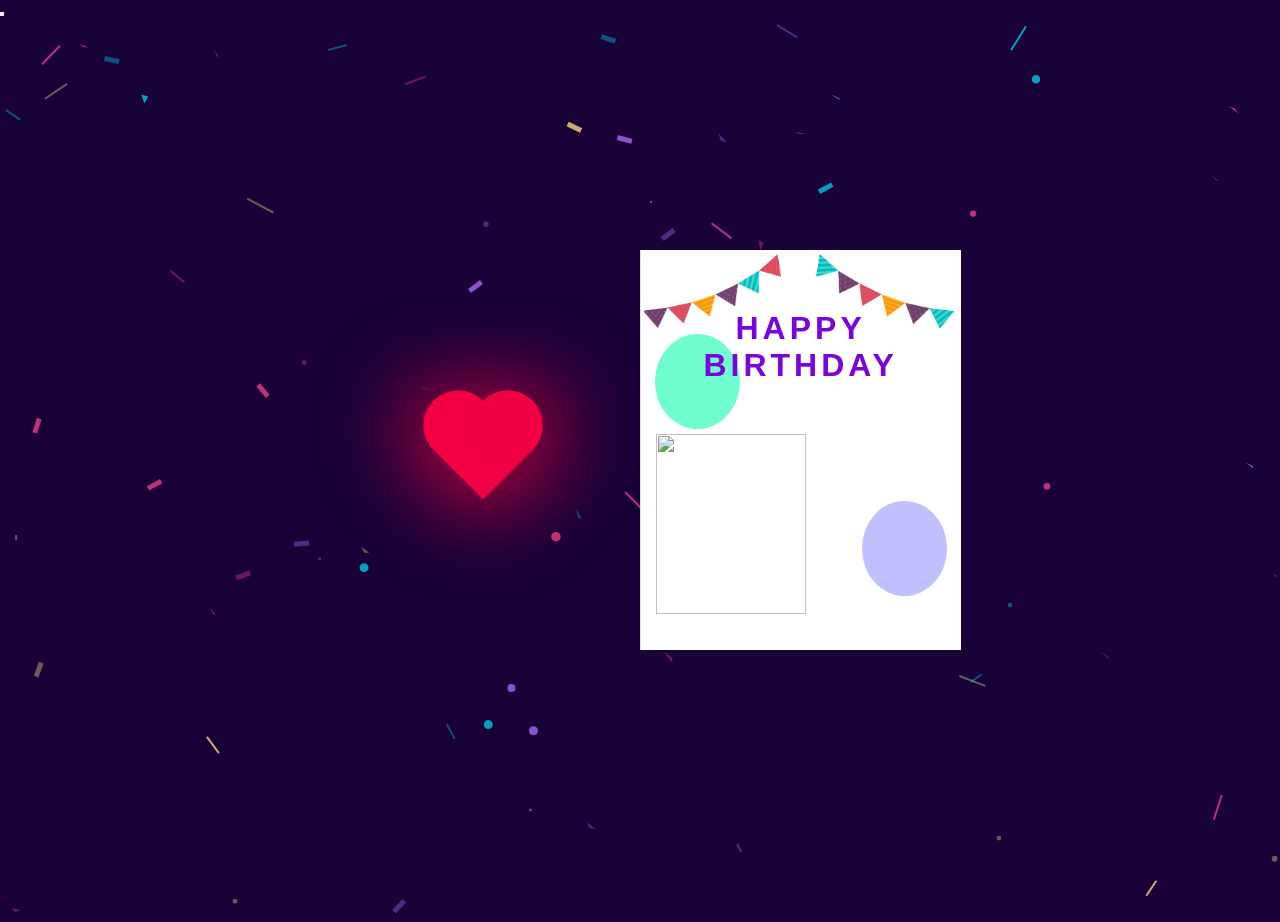
==== page1.html @ 7af653c7 "Update page1.html" ====
<!DOCTYPE html>
<html lang="en">
<head>
    <meta charset="UTF-8">
    <meta http-equiv="X-UA-Compatible" content="IE=edge">
    <meta name="viewport" content="width=device-width, initial-scale=1.0">
    <title>Happy Birthday</title>
    <link rel = "icon" href ="sunpng.png" type = "image/x-icon">
    <link rel="stylesheet" href="forPage1.css">
</head>
<body>
    <audio id="myAudio" autoplay loop src="hbdpia.mp3"></audio>
    
    <button id="bll" class="bll" onclick="removeElement()"></button>

    <div class="card">
        <div class="heart"></div>

        <div class="outside">
            <div class="title"><span id="hap">HAPPY BIRTHDAY</span>
                <div class="imgout2"><img src="1.png" alt=""></div>
                <div class="imgout"><img src="https://static.vecteezy.com/system/resources/previews/001/201/706/original/cake-png.png" alt=""></div>
                <div class="ball1"></div>
                <div class="ball2"></div>
            </div>
        </div>
        <div class="inside">
            <h2>Happy Birthday</h2>
            <p class="sammy">To Sammy.</p>
            <p>May all your dreams come true!<br>
                ขอให้ความฝันทุกอย่างของคุณเป็นจริง!<br><br>
                Wishing you has happiness in life.<br>
                ขอให้มีความสุขในชีวิตนะ
            </p>
            <div class="sun"><img src="sunpng.png" alt=""></div>
        </div>
    </div>
    <canvas id="my-canvas"></canvas>
    <script src="index.min.js"></script>
    <script>
        document.getElementById("myAudio").volume = 0.2;
        var confettiSettings = { target: 'my-canvas' };
        var confetti = new ConfettiGenerator(confettiSettings);
        confetti.render();
    </script>
    
    <script>
        function removeElement() {
            document.getElementById("bll").style.display = "none";
        }
    </script>
</body>
</html>
---- forPage1.css ----
* {
    padding: 0;
    margin: 0;
    box-sizing: border-box;
    font-family: arial;
}

img {
    width: 150px;
    height: 180px;
    object-fit: cover;
}

body {
    background-color: #180238;
    overflow: hidden;
}

.card {
    /*border: 2px solid white;*/
    width: 640px;
    height: 400px;
    position: absolute;
    top: 0;
    right: 0;
    left: 0;
    bottom: 0;
    margin: auto;
    perspective: 1200px;
    transition: 1s;
    cursor: pointer;
    display: flex;
    align-items: center;
}

.card:hover {
    transform: rotate(-5deg);
    transition: 1s;
}

.card:hover .outside {
    transform: rotateY(-130deg);
}

.outside, .inside {
    /*border: 2px solid yellowgreen;*/
    height: 100%;
    width: 50%;
    position: absolute;
    left: 50.1%;
}

.outside {
    -webkit-transform-style: preserve-3d;
    transform-style: preserve-3d;
    z-index: 1;
    transform-origin: left;
    transition: 2s;
    background: linear-gradient(to right, #e0e0e0, #ffffff 30%);
}

.inside {
    background: linear-gradient(to right, #e0e0e0, #ffffff 30%);
    left: 50%;
    padding: 30px;
    text-align: center;
    line-height: 25px;
}

.title {
    width: 100%;
    height: 100%;
    background-color: #ffffff;
    position: absolute;
    transform: rotateX(0deg);
    backface-visibility: hidden;

    padding-top: 60px;
    text-align: center;
}

#hap {
    font-size: 32px;
    font-weight: 800;
    letter-spacing: 4px;
    color: rgb(123, 4, 220);
}

.imgout {
    margin-top: 50px;
    position: absolute;
    left: 15px;
}

.ball1, .ball2 {
    position: absolute;
    width: 85px;
    height: 95px;
    border-radius: 50%;
}

.ball1 {
    background-color: rgb(111, 253, 206);
    top: 84px;
    left: 14px;
    z-index: -1;
}

.ball2 {
    background-color: rgb(193, 192, 255);
    right: 14px;
    bottom: 54px
}

.imgout2 img {
    position: absolute;
    object-fit: cover;
    width: 310px;
    height: 300px;
    top: 4px;
    right: 4px;
    left: 3px;
    z-index: -1;
}

.sammy {
    text-align: left;
    padding-bottom: 15px;
}

h2 {
    padding-bottom: 35px;
}

.sun img {
    margin-top: 20px;
    object-fit: cover;
    width: 100px;
    height: 100px;
}


.heart {
    height: 70px;
    width: 70px;
    background-color: #f20044;
    position: relative;
    left: 20%;
    transform: rotate(-45deg);
    box-shadow: -10px 10px 90px #f20044;
    animation: heart 0.6s linear infinite;
}

.heart:before {
    content: '';
    height: 70px;
    width: 70px;
    background-color: #f20044;
    position: absolute;
    top: -50%;
    border-radius: 50%;
    box-shadow: -10px -10px 90px #f20044;
}

.heart:after {
    content: '';
    height: 70px;
    width: 70px;
    background-color: #f20044;
    position: absolute;
    right: -50%;
    border-radius: 50%;
    box-shadow: 10px 10px 90px #f20044;
}

@keyframes heart {
    0% {
        transform: rotate(-45deg) scale(1.07);
    }
}

#my-canvas {
    top: 0;
    left: 0;
    width: 100%;
    height: 100vh;
}
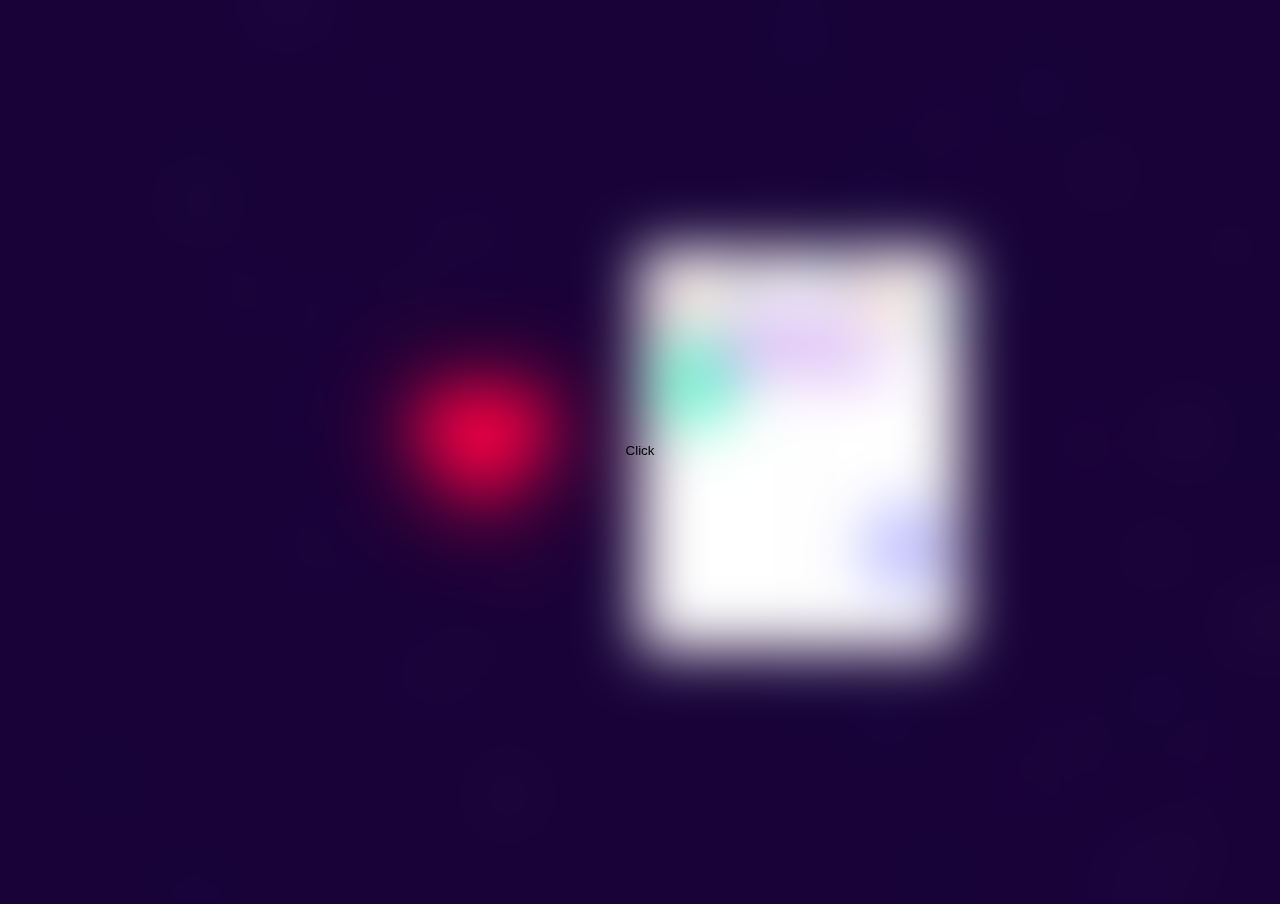
==== commit 6d7825fa: "Update page1.html" ====
--- a/page1.html
+++ b/page1.html
@@ -11,7 +11,7 @@
 <body>
     <audio id="myAudio" autoplay loop src="hbdpia.mp3"></audio>
     
-    <button id="bll" class="bll" onclick="removeElement()"></button>
+    <button id="bll" class="bll" onclick="removeElement()"><div class="cl">Click</div></button>
 
     <div class="card">
         <div class="heart"></div>
@@ -49,5 +49,13 @@
             document.getElementById("bll").style.display = "none";
         }
     </script>
+    
+     <script>
+        function removeElement() {
+            setTimeout(function(){
+                document.getElementById("bll").style.display = "none";
+            },2000);
+        }
+    </script>
 </body>
 </html>
--- a/forPage1.css
+++ b/forPage1.css
@@ -185,3 +185,14 @@
     width: 100%;
     height: 100vh;
 }
+
+.bll {
+    border: none;
+    position: absolute;
+    z-index: 3;
+    height: 100vh;
+    width: 100%;
+    background-color: transparent;
+    opacity: 1;
+    backdrop-filter: blur(29px);
+}
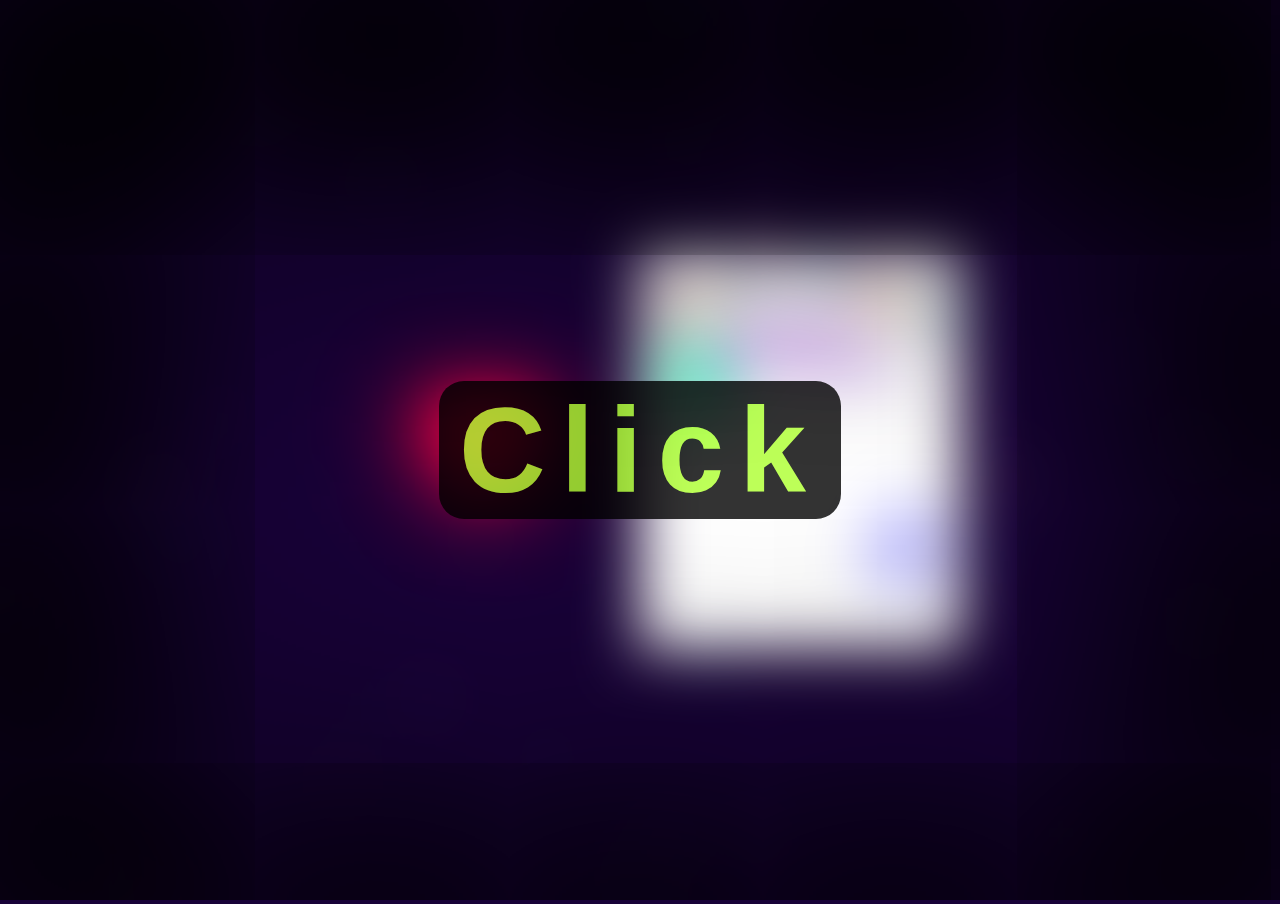
==== commit e4ad0e71: "Update page1.html" ====
--- a/page1.html
+++ b/page1.html
@@ -13,7 +13,8 @@
     
     <button id="bll" class="bll" onclick="removeElement()"><div class="cl">Click</div></button>
 
-    <div class="card">
+    <div class="all">
+        <div class="card">
         <div class="heart"></div>
 
         <div class="outside">
@@ -35,6 +36,8 @@
             <div class="sun"><img src="sunpng.png" alt=""></div>
         </div>
     </div>
+    </div>
+    
     <canvas id="my-canvas"></canvas>
     <script src="index.min.js"></script>
     <script>
--- a/forPage1.css
+++ b/forPage1.css
@@ -195,4 +195,27 @@
     background-color: transparent;
     opacity: 1;
     backdrop-filter: blur(29px);
-}
+    color: greenyellow;
+    letter-spacing: 15px;
+    font-size: 120px;
+    font-family: Arial;
+    font-weight: 800;
+    display: flex;
+    justify-content: center;
+    align-items: center;
+    transition: 2s;
+    box-shadow: inset 10px 50px 500px 150px black;
+}
+
+.bll:active {
+    transform: scale(1.2);
+    transition: 0.2s;
+}
+
+.cl {
+    background-color: black;
+    opacity: 0.8;
+    border-radius: 25px;
+    backdrop-filter: blur(8px);
+    padding: 0 20px;
+}
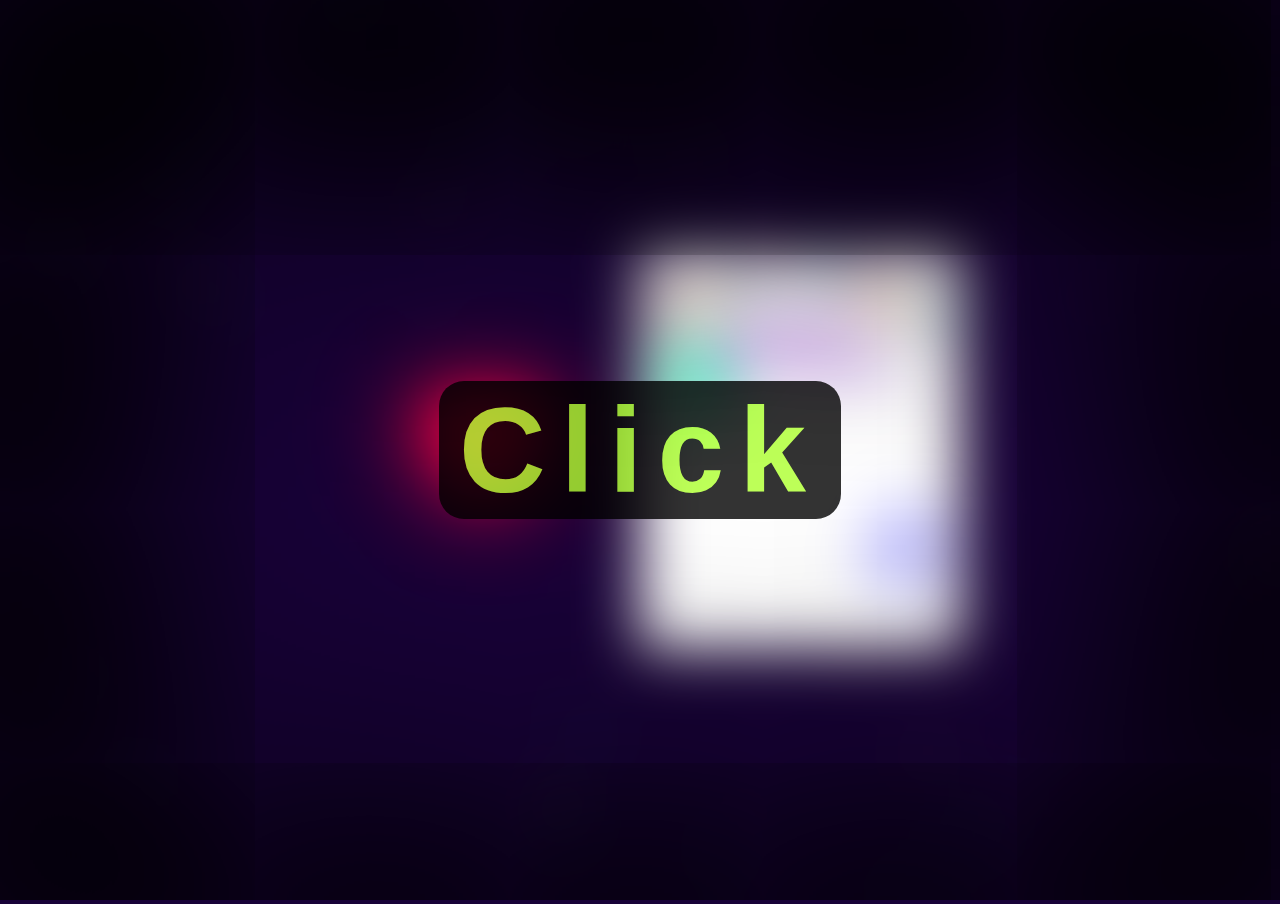
==== commit adebfc5c: "Update page1.html" ====
--- a/page1.html
+++ b/page1.html
@@ -18,7 +18,7 @@
         <div class="heart"></div>
 
         <div class="outside">
-            <div class="title"><span id="hap">HAPPY BIRTHDAY</span>
+            <div class="title"><span id="hap">HAPPY<br>BIRTHDAY</span>
                 <div class="imgout2"><img src="1.png" alt=""></div>
                 <div class="imgout"><img src="https://static.vecteezy.com/system/resources/previews/001/201/706/original/cake-png.png" alt=""></div>
                 <div class="ball1"></div>
--- a/forPage1.css
+++ b/forPage1.css
@@ -34,6 +34,7 @@
 }
 
 .card:hover {
+    transition-delay: 2s;
     transform: rotate(-5deg);
     transition: 1s;
 }
@@ -219,3 +220,137 @@
     backdrop-filter: blur(8px);
     padding: 0 20px;
 }
+
+
+@media only screen and (max-width: 472px) {
+    .bll {
+        font-size: 45px;
+    }
+}
+
+@media only screen and (max-width: 665px) {
+    body {
+        overflow: scroll;
+    }
+
+    .inside {
+        left: 0;
+    }
+
+    .outside, .inside {
+        /* border: 2px solid yellowgreen; */
+        height: 100%;
+        width: 65%;
+        position: absolute;
+        left: 18%;
+    }
+
+    .all {
+        /* background-color: pink; */
+        /* width: fit-content; */
+        height: 100vh;
+        display: flex;
+        position: absolute;
+        align-items: center;
+        justify-content: center;
+        /* padding-top: 200%; */
+        width: 100%;
+    }
+
+    .card {
+        height: 448px;
+        width: calc(100% - 70px);
+        top: 115px;
+    }
+
+    .heart {
+        position: absolute;
+        top: -25%;
+        left: 50%;
+    }
+
+    .imgout2 img {
+        width: 100%;
+        height: 100%;
+        z-index: 14;
+    }
+
+
+    .inside {
+        /* left: 50%; */
+        overflow: hidden;
+    }
+
+    #my-canvas {
+        z-index: -7;
+        position: absolute;
+    }
+}
+
+@media only screen and (max-width: 837px) {
+    body {
+        overflow: scroll;
+    }
+
+    .all {
+        /* background-color: pink; */
+        /* width: fit-content; */
+        height: 100vh;
+        display: flex;
+        position: absolute;
+        align-items: center;
+        justify-content: center;
+        /* padding-top: 200%; */
+        width: 100%;
+    }
+
+    .card {
+        height: 448px;
+        width: calc(100% - 70px);
+        top: 115px;
+    }
+
+    .heart {
+        position: absolute;
+        top: -25%;
+        left: 50%;
+    }
+
+    .imgout2 img {
+        width: 100%;
+        height: 100%;
+        z-index: 14;
+    }
+
+
+    .inside {
+        /* left: 50%; */
+        overflow: hidden;
+    }
+
+    #my-canvas {
+        z-index: -7;
+        position: absolute;
+    }
+
+}
+
+@media only screen and (max-width: 500px) {
+    .outside, .inside {
+        /* border: 2px solid yellowgreen; */
+        height: 100%;
+        width: 85%;
+        position: absolute;
+        left: 9%;
+    }
+}
+
+@media only screen  and (max-width: 431px) {
+    .outside, .inside {
+        /* border: 2px solid yellowgreen; */
+        height: 100%;
+        width: 100%;
+        position: absolute;
+        left: 0;
+    }
+}
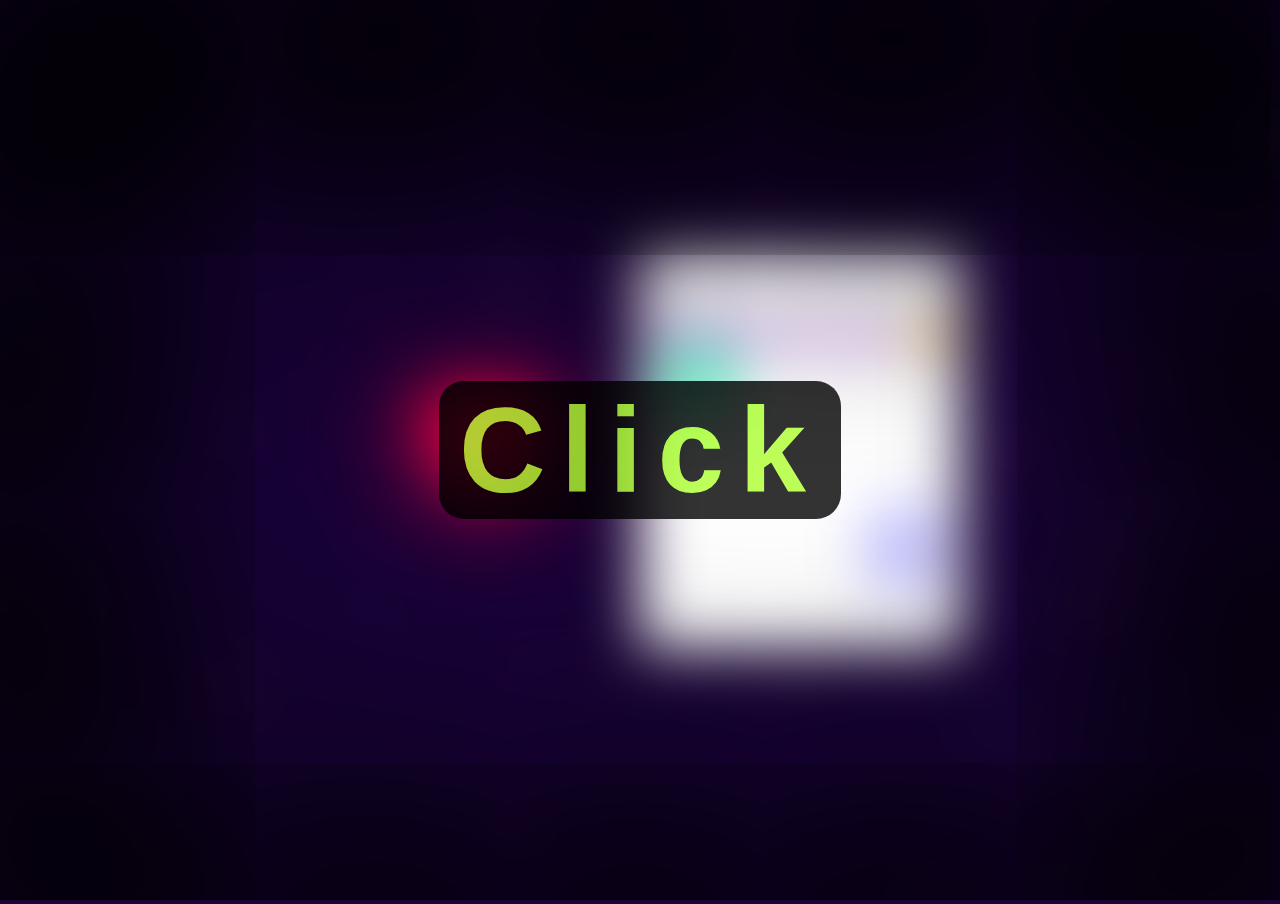
==== commit 2071ab3a: "Update page1.html" ====
--- a/page1.html
+++ b/page1.html
@@ -18,22 +18,22 @@
         <div class="heart"></div>
 
         <div class="outside">
-            <div class="title"><span id="hap">HAPPY<br>BIRTHDAY</span>
-                <div class="imgout2"><img src="1.png" alt=""></div>
-                <div class="imgout"><img src="https://static.vecteezy.com/system/resources/previews/001/201/706/original/cake-png.png" alt=""></div>
+            <div class="title"><span id="hap">ยินดีต้อนรับกลับ😊</span>
                 <div class="ball1"></div>
                 <div class="ball2"></div>
             </div>
         </div>
         <div class="inside">
-            <h2>Happy Birthday</h2>
-            <p class="sammy">To Sammy.</p>
-            <p>May all your dreams come true!<br>
-                ขอให้ความฝันทุกอย่างของคุณเป็นจริง!<br><br>
-                Wishing you has happiness in life.<br>
-                ขอให้มีความสุขในชีวิตนะ
+            <h2>จะพิสูจน์ให้ดูนะ</h2>
+            <p class="sammy">To 🐢</p>
+            <p>ผมบอกความรู้สึกไปหมดแล้ว แล้วมันเป็นแค่ความรู้สึก
+                ที่ผมรู้สึกอยู่ฝ่ายเดียว เราบังคับให้ใครรักใครไม่ได้
+                ผมเคารพการตัดสินใจของแพรนะ เลือกสิ่งที่ดีที่สุดอยู่กับ
+                คนที่แพรรู้สึกรักเขาจริงๆ แหละดีที่สุดแล้ว ขอให้เจอรักที่ดี
+                แล้วก็จริงใจไม่มีการหลอกลวงอีกนะ แพรสมควรได้รับมัน
             </p>
-            <div class="sun"><img src="sunpng.png" alt=""></div>
+            <br>
+            <div class="sun">12 ก.ค 2566</div>
         </div>
     </div>
     </div>
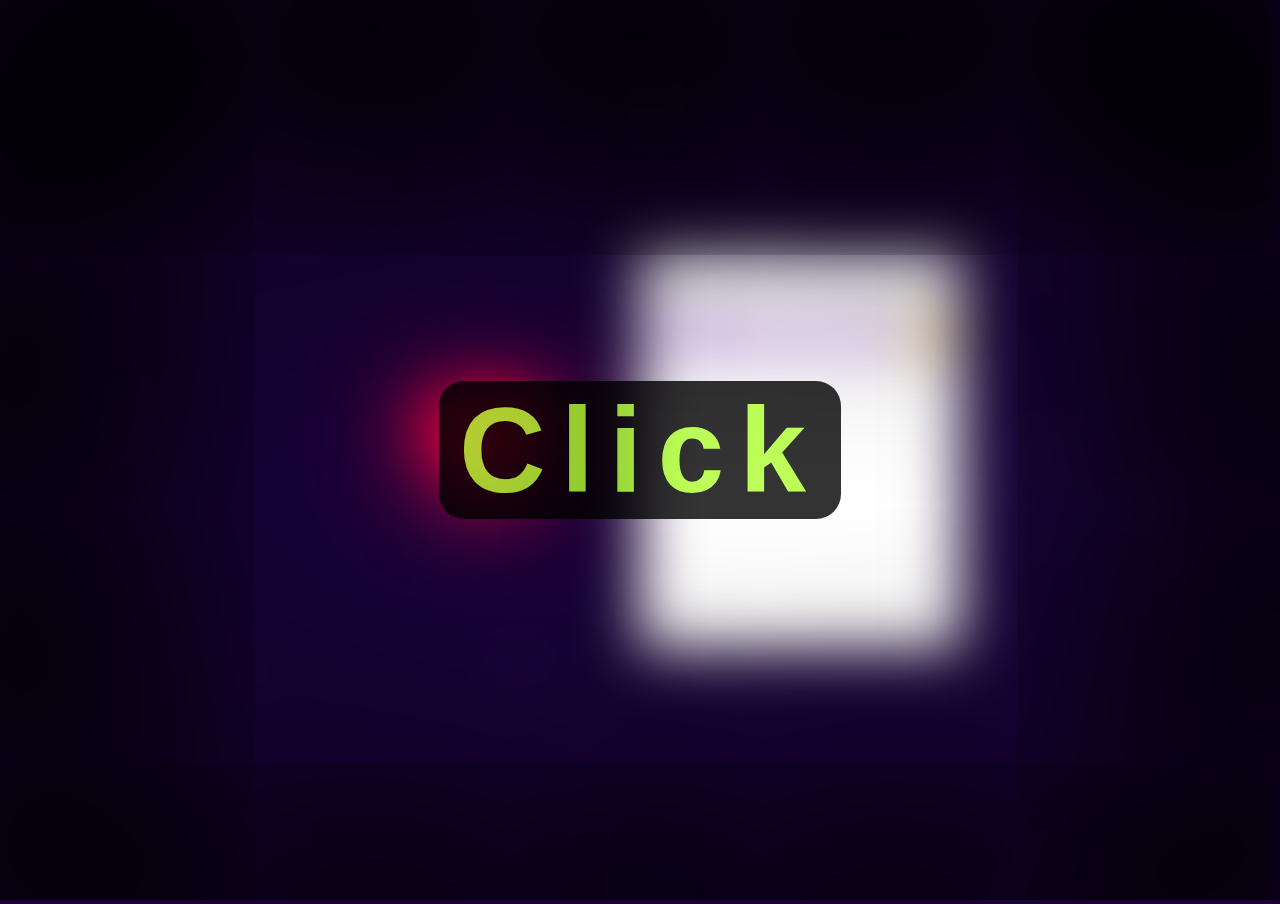
==== commit 7c18db43: "Update page1.html" ====
--- a/page1.html
+++ b/page1.html
@@ -19,12 +19,10 @@
 
         <div class="outside">
             <div class="title"><span id="hap">ยินดีต้อนรับกลับ😊</span>
-                <div class="ball1"></div>
-                <div class="ball2"></div>
             </div>
         </div>
         <div class="inside">
-            <h2>จะพิสูจน์ให้ดูนะ</h2>
+            <h2>ไว้จะพิสูจน์ให้ดูนะ</h2>
             <p class="sammy">To 🐢</p>
             <p>ผมบอกความรู้สึกไปหมดแล้ว แล้วมันเป็นแค่ความรู้สึก
                 ที่ผมรู้สึกอยู่ฝ่ายเดียว เราบังคับให้ใครรักใครไม่ได้
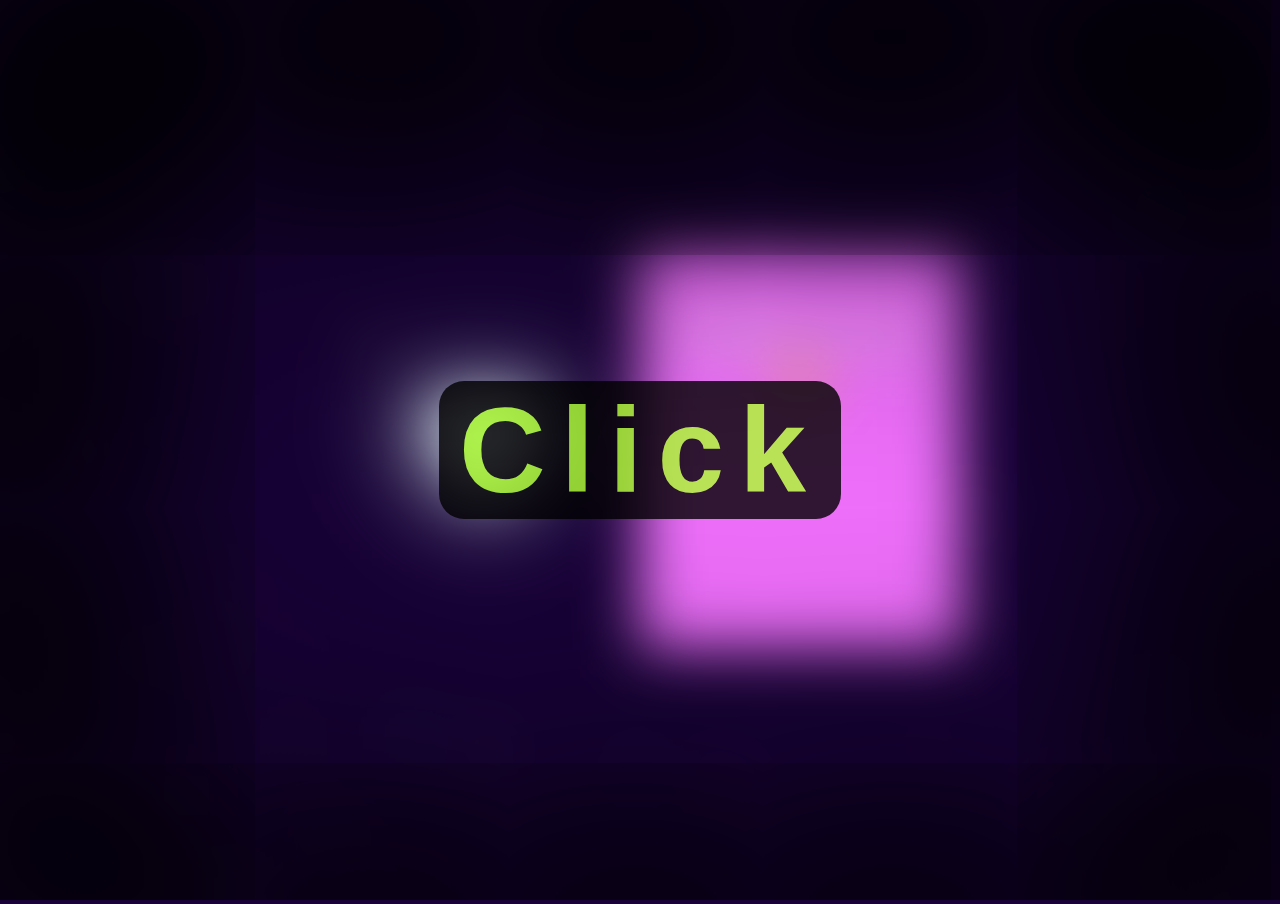
==== commit 0a1b0e0f: "Update page1.html" ====
--- a/page1.html
+++ b/page1.html
@@ -18,7 +18,7 @@
         <div class="heart"></div>
 
         <div class="outside">
-            <div class="title"><span id="hap">ยินดีต้อนรับกลับ😊</span>
+            <div class="title"><span id="hap">ยินดีต้อนรับกลับ<br>😊</span>
             </div>
         </div>
         <div class="inside">
--- a/forPage1.css
+++ b/forPage1.css
@@ -57,11 +57,11 @@
     z-index: 1;
     transform-origin: left;
     transition: 2s;
-    background: linear-gradient(to right, #e0e0e0, #ffffff 30%);
+    background: linear-gradient(to right, #e0e0e0, #ee6ffa 30%);
 }
 
 .inside {
-    background: linear-gradient(to right, #e0e0e0, #ffffff 30%);
+    background: linear-gradient(to right, #e0e0e0, #ee6ffa 30%);
     left: 50%;
     padding: 30px;
     text-align: center;
@@ -71,7 +71,7 @@
 .title {
     width: 100%;
     height: 100%;
-    background-color: #ffffff;
+    background-color: #ee6ffa;
     position: absolute;
     transform: rotateX(0deg);
     backface-visibility: hidden;
@@ -83,8 +83,8 @@
 #hap {
     font-size: 32px;
     font-weight: 800;
-    letter-spacing: 4px;
-    color: rgb(123, 4, 220);
+    letter-spacing: 2px;
+    color: #e0e0e0;
 }
 
 .imgout {
@@ -144,11 +144,11 @@
 .heart {
     height: 70px;
     width: 70px;
-    background-color: #f20044;
+    background-color: #c3d0da;
     position: relative;
     left: 20%;
     transform: rotate(-45deg);
-    box-shadow: -10px 10px 90px #f20044;
+    box-shadow: -10px 10px 90px #c3d0da;
     animation: heart 0.6s linear infinite;
 }
 
@@ -156,22 +156,22 @@
     content: '';
     height: 70px;
     width: 70px;
-    background-color: #f20044;
+    background-color: #c3d0da;
     position: absolute;
     top: -50%;
     border-radius: 50%;
-    box-shadow: -10px -10px 90px #f20044;
+    box-shadow: -10px -10px 90px #c3d0da;
 }
 
 .heart:after {
     content: '';
     height: 70px;
     width: 70px;
-    background-color: #f20044;
+    background-color: #c3d0da;
     position: absolute;
     right: -50%;
     border-radius: 50%;
-    box-shadow: 10px 10px 90px #f20044;
+    box-shadow: 10px 10px 90px #c3d0da;
 }
 
 @keyframes heart {
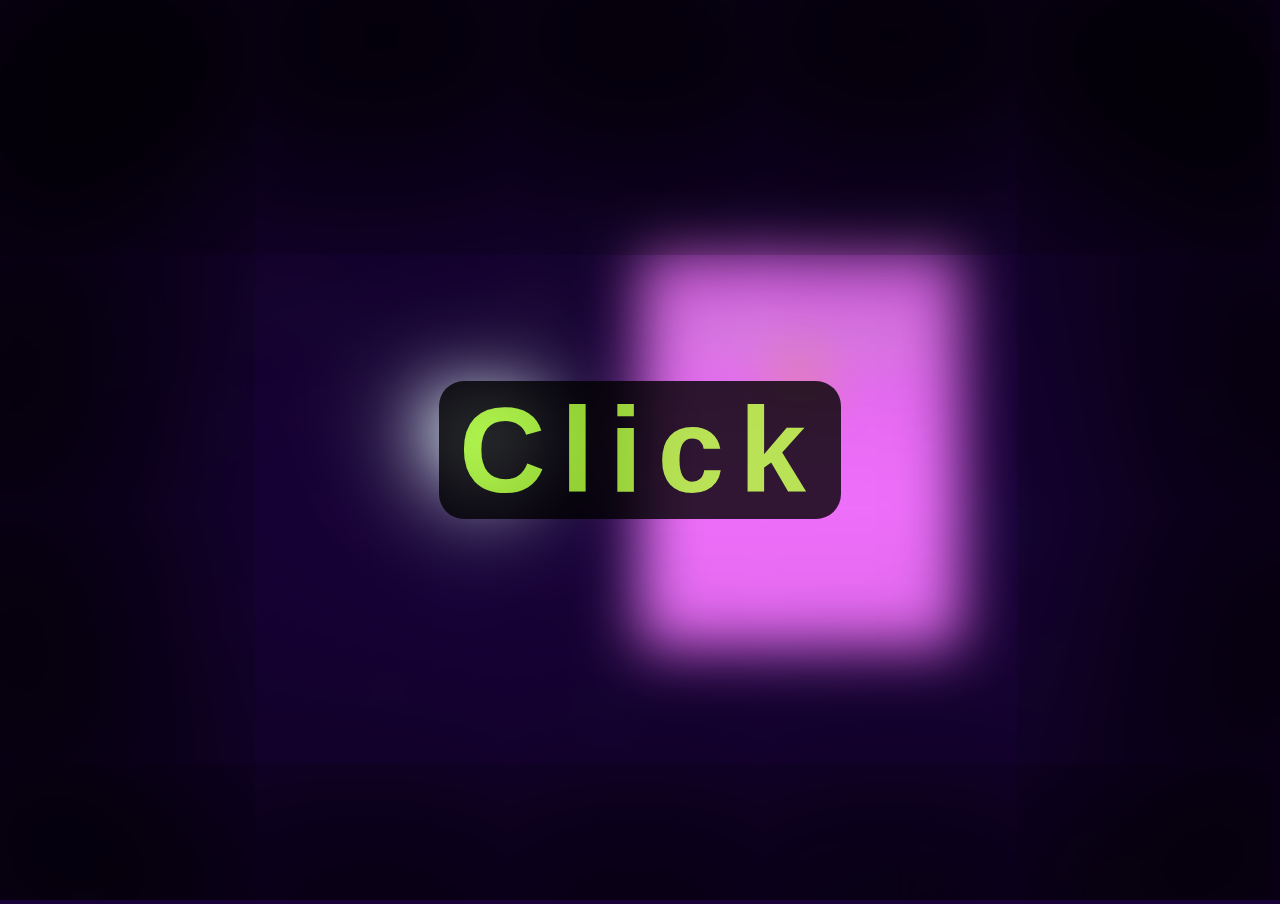
==== commit cdb2a167: "Update page1.html" ====
--- a/page1.html
+++ b/page1.html
@@ -9,7 +9,7 @@
     <link rel="stylesheet" href="forPage1.css">
 </head>
 <body>
-    <audio id="myAudio" autoplay loop src="hbdpia.mp3"></audio>
+    <audio id="myAudio" autoplay loop src="me.mp3"></audio>
     
     <button id="bll" class="bll" onclick="removeElement()"><div class="cl">Click</div></button>
 
